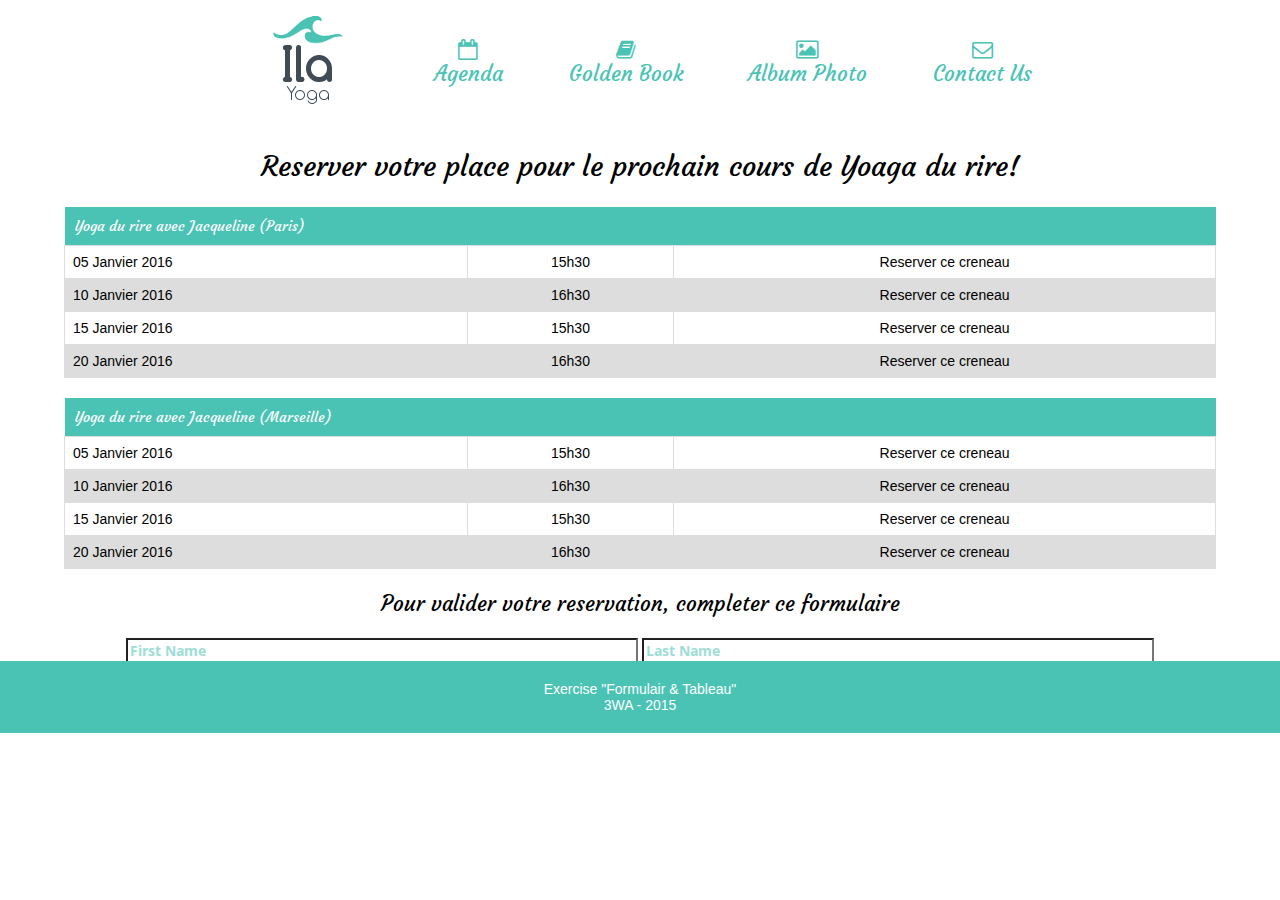
==== contact.html @ d8176980 "pamoka" ====
<!DOCTYPE html>
<html>
  <head>
    <meta charset="utf-8">
    <link rel="stylesheet" href="https://cdnjs.cloudflare.com/ajax/libs/font-awesome/4.7.0/css/font-awesome.min.css">
    <link href="https://fonts.googleapis.com/css?family=Courgette|Open+Sans" rel="stylesheet">
    <link type="text/css" rel="stylesheet" href="css/normalize.css">
    <link type="text/css" rel="stylesheet" href="css/style.css">
    <title>M5-Ila-Yoga</title>
  </head>
  <body>
  <!--HEADER-->
      <header class="menu">
        <div class="container">
          <nav>
            <ul>
              <li>
                <a href="#">
                  <img src="img/logo.png" alt="logo">
                </a>
              </li>
              <li>
                <a href="#">
                  <i class="fa fa-calendar-o"></i>
                  Agenda
                </a>
              </li>
              <li>
                <a href="#">
                  <i class="fa fa-book"></i>
                  Golden Book
                </a>
              </li>
              <li>
                <a href="#">
                  <i class="fa fa-picture-o"></i>
                  Album Photo
                </a>
              </li>
              <li>
                <a href="#">
                  <i class="fa fa-envelope-o"></i>
                  Contact Us
                </a>
              </li>
            </ul>
          </nav>
        </div>
      </header>
  <!--MAIN CONTENT-->
      <h2 class="contacts">Reserver votre place pour le prochain cours de Yoaga du rire!</h2>
  <!-- <tr> - eilutes -->
  <!-- <td> - stulpeliai -->
      <table>
        <thead>
          <tr>
            <th>Yoga du rire avec Jacqueline (Paris)</th>
            <th></th>
            <th></th>
          </tr>
        </thead>
        <tbody>
          <tr>
            <td>05 Janvier 2016</td>
            <td>15h30</td>
            <td>Reserver ce creneau</td>
          </tr>
          <tr>
            <td>10 Janvier 2016</td>
            <td>16h30</td>
            <td>Reserver ce creneau</td>
          </tr>
          <tr>
            <td>15 Janvier 2016</td>
            <td>15h30</td>
            <td>Reserver ce creneau</td>
          </tr>
          <tr>
            <td>20 Janvier 2016</td>
            <td>16h30</td>
            <td>Reserver ce creneau</td>
          </tr>
        </tbody>
        </table>
        <table>
          <thead>
            <tr>
              <th>Yoga du rire avec Jacqueline (Marseille)</th>
              <th></th>
              <th></th>
            </tr>
          </thead>
          <tbody>
            <tr>
              <td>05 Janvier 2016</td>
              <td>15h30</td>
              <td>Reserver ce creneau</td>
            </tr>
            <tr>
              <td>10 Janvier 2016</td>
              <td>16h30</td>
              <td>Reserver ce creneau</td>
            </tr>
            <tr>
              <td>15 Janvier 2016</td>
              <td>15h30</td>
              <td>Reserver ce creneau</td>
            </tr>
            <tr>
              <td>20 Janvier 2016</td>
              <td>16h30</td>
              <td>Reserver ce creneau</td>
            </tr>
          </tbody>
          </table>
          <h3 class="registration">Pour valider votre reservation, completer ce formulaire</h3>
  <!--Formos-->
          <form class="registration" action="index.html" method="post">
            <input type="text" name="first_name" placeholder="First Name">
            <input type="text" name="last_name" placeholder="Last Name">
          </form>
  <!--FOOTER-->
      <footer>
        <p>Exercise "Formulair & Tableau"</p>
        <p>3WA - 2015</p>
      </footer>
  </body>
</html>
---- css/style.css ----
/*GLOBAL STYLES*/
* {
  box-sizing: border-box;
}
html {
  font-size: 14px;
}
body  {
  max-width: 1500px;
  font-size: 1rem;
}
a {
  text-decoration: none;
}
h1 {
  font-size: 3rem;
  font-weight: normal;
  margin-bottom: 0;
}
h2 {
  font-size: 2rem;
  font-weight: normal;
}
h3 {
  font-size: 1.5rem;
  font-family: 'courgette';
  font-weight: normal;
}
img {
  max-width: 100%;
}

/*HEADER STYLES*/
.menu {
  text-align: center;
  font-size: 1.5rem;
  margin: 0 auto;
}
.menu li {
  display: inline-block;
  line-height: auto;
  padding: 0 30px;
  vertical-align: middle;
}
.menu a {
  font-family: 'courgette';
  color: #4ac3b4;
}
.menu i {
  display: block;
}
.menu ul {
  margin: 0 auto;
  padding: 0;
}

/*MAIN STYLES*/
.presentation {
  background-image: url("../img/fond.jpg");
  padding: 300px 0;
  text-align: center;
}
.title {
  background-color: #4ac3b4;
  opacity: 0.75;
  font-family: 'courgette';
  color: white;
  padding: 5px;
}
.title h2 {
  margin-top: 0;
}
.promot {
  background-color: #4ac3b4;
  color: white;
  text-align: center;
  padding: 10px;
}
.promot h2 {
  margin: 0 auto;
}
.promotion {
  padding: 30px 15px;
  margin: 0 auto;
}
.team {
  background-color: #B7B12E;
  color: white;
  text-align: center;
}
.about-us {
  display: inline-block;
  width: 30%;
  padding: 25px 50px;
}
.about-us img {
  width: 100%;
  height: auto;
  max-width: 350px;
  max-height: 350px;
}
.image-wrapper {
  position: relative;
  max-width: 350px;
  max-height: 350px;
}
.image-wrapper a {
  background-color: rgba(255, 0, 0, 0.5);
  font-weight: bold;
  font-size: 1.2rem;
  color: white;
  opacity: 0;
  position: absolute;
  left: 0;
  right: 0;
  top: 0;
  bottom: 0;
  height: 100%;
  width: 100%;
  border-radius: 50%;
  padding: 50% 0;
  margin: 0 auto;
}
.image-wrapper:hover a {
  opacity: 1;
}
iframe {
  margin: 0;
  padding: 0;
}
/*Contact.html style*/
.contacts {
  text-align: center;
  font-family: 'courgette';
  font-weight: normal;
}
/*TABLE STYLE*/
table {
  border-collapse: collapse;
  text-align: center;
  width: 90%;
  margin: 20px auto;
}
td {
  border: 1px solid #dddddd;
  padding: 8px;
}
th {
  background-color: #4ac3b4;
  font-family: 'courgette';
  font-weight: normal;
  color: white;
  padding: 10px;
}
tr:nth-child(even) {
    background-color: #dddddd;
}
th:first-child, td:first-child {
  text-align: left;
  width: 35%;
}
.registration {
  text-align: center;
  font-family: 'courgette';
  font-weight: normal;
}
input {
  font-family: 'open sans';
  outline: 0;
  text-align: left;
  color: #4ac3b4;
  font-weight: bold;
  border-bottom: 2px;
  width: 40%;
}

/*FOOTER*/
footer {
  background-color: #4ac3b4;
  text-align: center;
  color: white;
  font-size: 1rem;
  padding: 20px;
}
footer p {
  margin: 0;
}
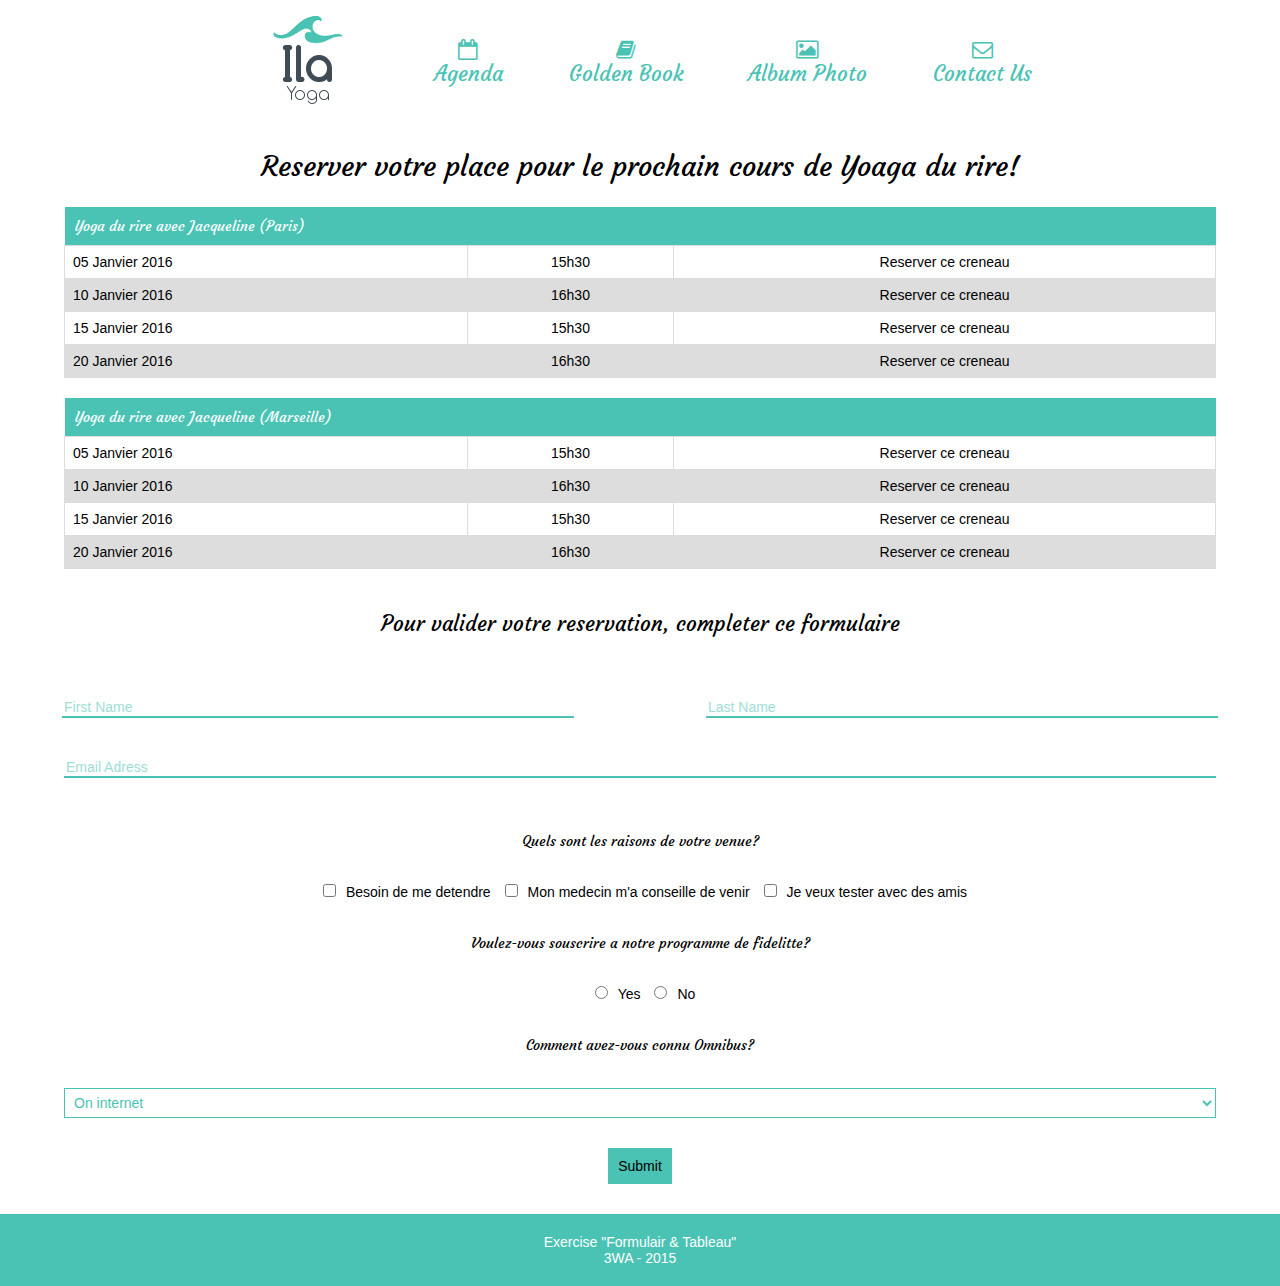
==== commit a9ba0d1a: "2diena" ====
--- a/contact.html
+++ b/contact.html
@@ -113,11 +113,32 @@
             </tr>
           </tbody>
           </table>
-          <h3 class="registration">Pour valider votre reservation, completer ce formulaire</h3>
+          <h3 class="rezervation">Pour valider votre reservation, completer ce formulaire</h3>
   <!--Formos-->
           <form class="registration" action="index.html" method="post">
-            <input type="text" name="first_name" placeholder="First Name">
-            <input type="text" name="last_name" placeholder="Last Name">
+            <div class="name">
+              <input class="first-name" type="text" name="first_name" placeholder="First Name">
+              <input class="last-name" type="text" name="last_name" placeholder="Last Name">
+            </div>
+            <div class="email">
+              <input type="text" name="email_adress" placeholder="Email Adress">
+            </div>
+            <p>Quels sont les raisons de votre venue?</p>
+            <input type="checkbox" name="besoin">Besoin de me detendre
+            <input type="checkbox" name="medecin">Mon medecin m'a conseille de venir
+            <input type="checkbox" name="tester">Je veux tester avec des amis
+            <p>Voulez-vous souscrire a notre programme de fidelitte?</p>
+            <input type="radio" name="question">Yes
+            <input type="radio" name="question">No
+            <p>Comment avez-vous connu Omnibus?</p>
+            <select class="selection" name="select">
+              <option>On internet</option>
+              <option>From friends</option>
+              <option>From newsletter</option>
+            </select>
+            <div class="btn">
+              <button type="submit">Submit</button>
+            </div>
           </form>
   <!--FOOTER-->
       <footer>
--- a/css/style.css
+++ b/css/style.css
@@ -6,8 +6,9 @@
   font-size: 14px;
 }
 body  {
+  font-size: 1rem;
+  margin: 0 auto;
   max-width: 1500px;
-  font-size: 1rem;
 }
 a {
   text-decoration: none;
@@ -26,8 +27,8 @@
   font-family: 'courgette';
   font-weight: normal;
 }
-img {
-  max-width: 100%;
+button {
+  outline: 0;
 }
 
 /*HEADER STYLES*/
@@ -57,6 +58,7 @@
 /*MAIN STYLES*/
 .presentation {
   background-image: url("../img/fond.jpg");
+  background-repeat: no-repeat;
   padding: 300px 0;
   text-align: center;
 }
@@ -159,19 +161,60 @@
   text-align: left;
   width: 35%;
 }
+.rezervation {
+  text-align: center;
+  font-family: 'courgette';
+  font-weight: normal;
+  padding: 20px;
+}
 .registration {
   text-align: center;
-  font-family: 'courgette';
-  font-weight: normal;
-}
-input {
-  font-family: 'open sans';
-  outline: 0;
-  text-align: left;
-  color: #4ac3b4;
-  font-weight: bold;
-  border-bottom: 2px;
+}
+.registration p {
+  text-align: center;
+  font-family: 'courgette';
+  font-weight: normal;
+  padding: 20px;
+}
+.name, .email {
+  text-align: center;
+  padding-top: 20px;
+  padding-bottom: 20px;
+}
+div.name input {
+  color: #4ac3b4;
+  border-style: none;
+  border-bottom: solid 2px #4ac3b4;
   width: 40%;
+}
+input.first-name {
+  margin-right: 5%;
+}
+input.last-name {
+  margin-left: 5%;
+}
+div.email input {
+  color: #4ac3b4;
+  border-style: none;
+  border-bottom: solid 2px #4ac3b4;
+  width: 90%;
+}
+input[type="checkbox"], input[type="radio"] {
+  margin: 0 10px;
+}
+.selection {
+  background-color: inherit;
+  border-color: #4ac3b4;
+  color: #4ac3b4;
+  width: 90%;
+  padding: 5px;
+  margin-bottom: 30px;
+}
+.btn button {
+  background-color: #4ac3b4;
+  border-style: none;
+  padding: 10px;
+  margin-bottom: 30px;
 }
 
 /*FOOTER*/
@@ -183,5 +226,5 @@
   padding: 20px;
 }
 footer p {
-  margin: 0;
-}
+  margin: 0 auto;
+}
